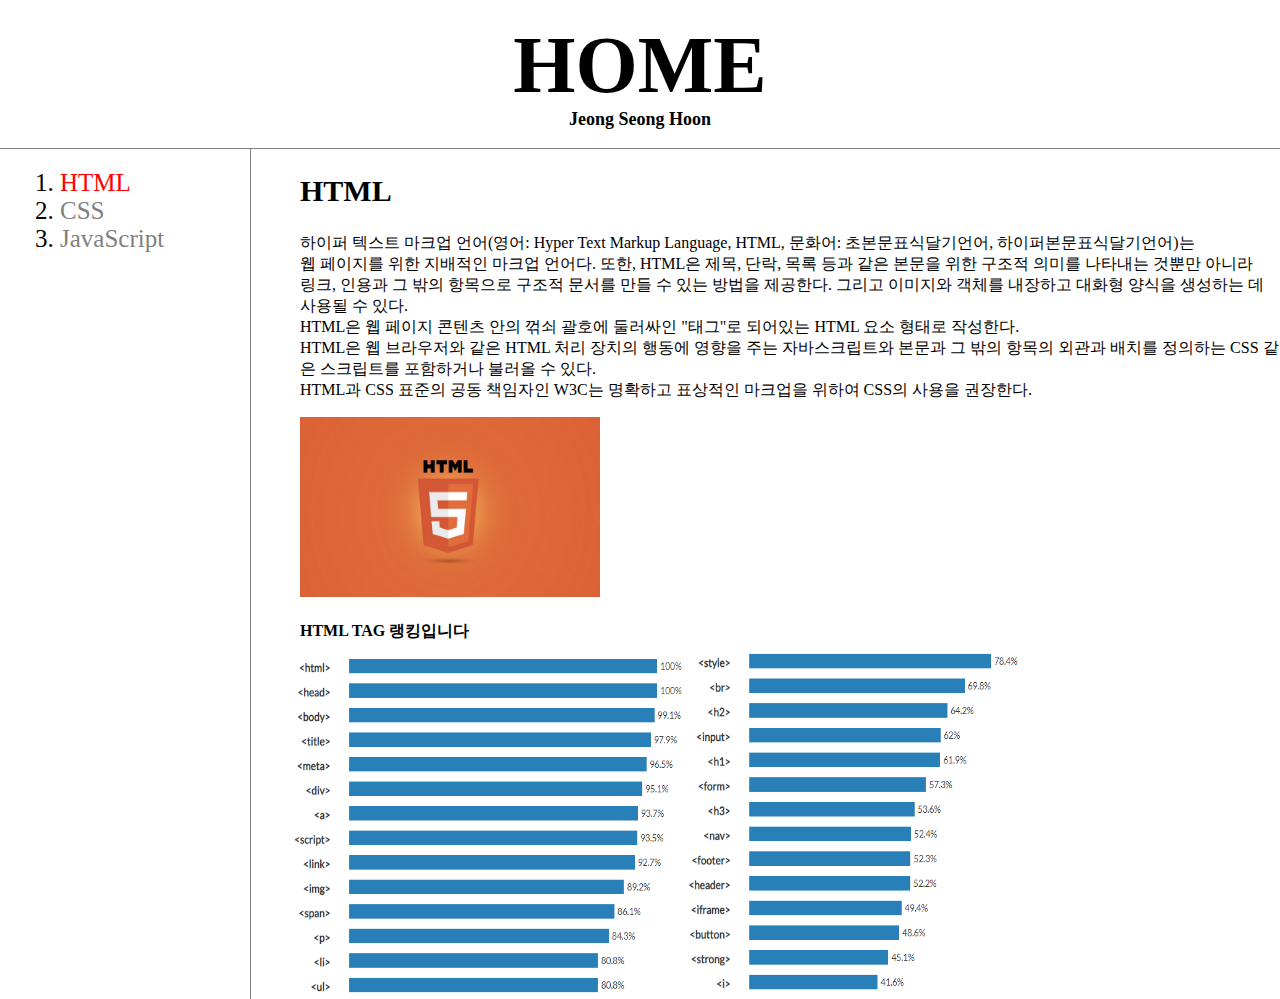
==== 2.html.html @ e3c78c3a "Add files via upload" ====
<!doctype html>
<html>
<head>
  <title>web-html</title>
  <meta charset="utf-8">

  <link rel="stylesheet" href="a.style.css">

</head>
<body>
  <h1><a href="index.html">HOME</a>
    <div id="Name"> <p> Jeong Seong Hoon </p> </div> </a>
  </h1>
  
  <div id="grid">
  <ol>
    <li><a href="2.html.html"     class="saw" id="active">HTML</a></li>
    <li><a href="3.CSS.html" class="saw">CSS</a></li>
    <li><a href="4.Java.html"class="saw">JavaScript</a></li>
  </ol>
  
    <div>
    <h2>HTML</h2>
    <p>하이퍼 텍스트 마크업 언어(영어: Hyper Text Markup Language, HTML, 문화어: 초본문표식달기언어, 하이퍼본문표식달기언어)는<br>
      웹 페이지를 위한 지배적인 마크업 언어다. 또한, HTML은 제목, 단락, 목록 등과 같은 본문을 위한 구조적 의미를 나타내는 것뿐만 아니라<br>
      링크, 인용과 그 밖의 항목으로 구조적 문서를 만들 수 있는 방법을 제공한다. 그리고 이미지와 객체를 내장하고 대화형 양식을 생성하는 데 사용될 수 있다.<br>
      HTML은 웹 페이지 콘텐츠 안의 꺾쇠 괄호에 둘러싸인 "태그"로 되어있는 HTML 요소 형태로 작성한다.<br>
      HTML은 웹 브라우저와 같은 HTML 처리 장치의 행동에 영향을 주는 자바스크립트와 본문과 그 밖의 항목의 외관과 배치를 정의하는 CSS 같은 스크립트를 포함하거나 불러올 수 있다.<br>
      HTML과 CSS 표준의 공동 책임자인 W3C는 명확하고 표상적인 마크업을 위하여 CSS의 사용을 권장한다.</p>
      <img src="html.png" width="300px" height="180px">
      <p><strong><p style="margin-top:20px;"><a href="https://www.advancedwebranking.com/seo/html-study/"target="_blank"title="HTML TAG RANKING">HTML TAG 랭킹입니다</a></strong></p>
    
      <div id = "grid2">
        <img src="HTML Ranking1.png" width="400px" height="350px">
        <img src="HTML Ranking2.png" width="400px" height="350px">
        </div>
    
    </div>
    
  </div>



</body>
</html>
---- a.style.css ----
#active {
    color:red;
}
a {
color:black;
text-decoration: none;
}
.saw {
color:gray;
}
h1 {
font-size: 80px;
text-align: center;
}


body{
  margin          : 0px;
}
#Name{
  font-size       : 18px;
  margin          : -20px;
}
a{
  color           :black;
  text-decoration : none;
}
h1{
  font-size       : 80px;
  text-align      : center;
  border-bottom   : 1px solid gray;
  margin          : 0px;
  padding         : 20px;
}

#grid ol{
  font-size       : 25px;
  border-right    : 1px solid gray;
  width           : 170px;
  margin          : 0px;
  margin-left     : 40px;
  padding         : 20px;
}
h2{
  font-size       : 30px;

}
#grid{
  display               : grid;
  grid-template-rows    : 850px;
  grid-template-columns : 300px 1fr
}
#grid2{
  display               : grid;
  margin-top            : -10px;
  margin-left           : -12px;
  grid-template-columns : 400px 500px
}
#HTML_TAG{
  margin-right          : 100px;
}



@media(max-width:800px){
  #grid{
    display : block;
  }
  #grid ol{
  border-right    : 0px solid gray;
  
  }
  #grid2{
    display : block;
  }
}
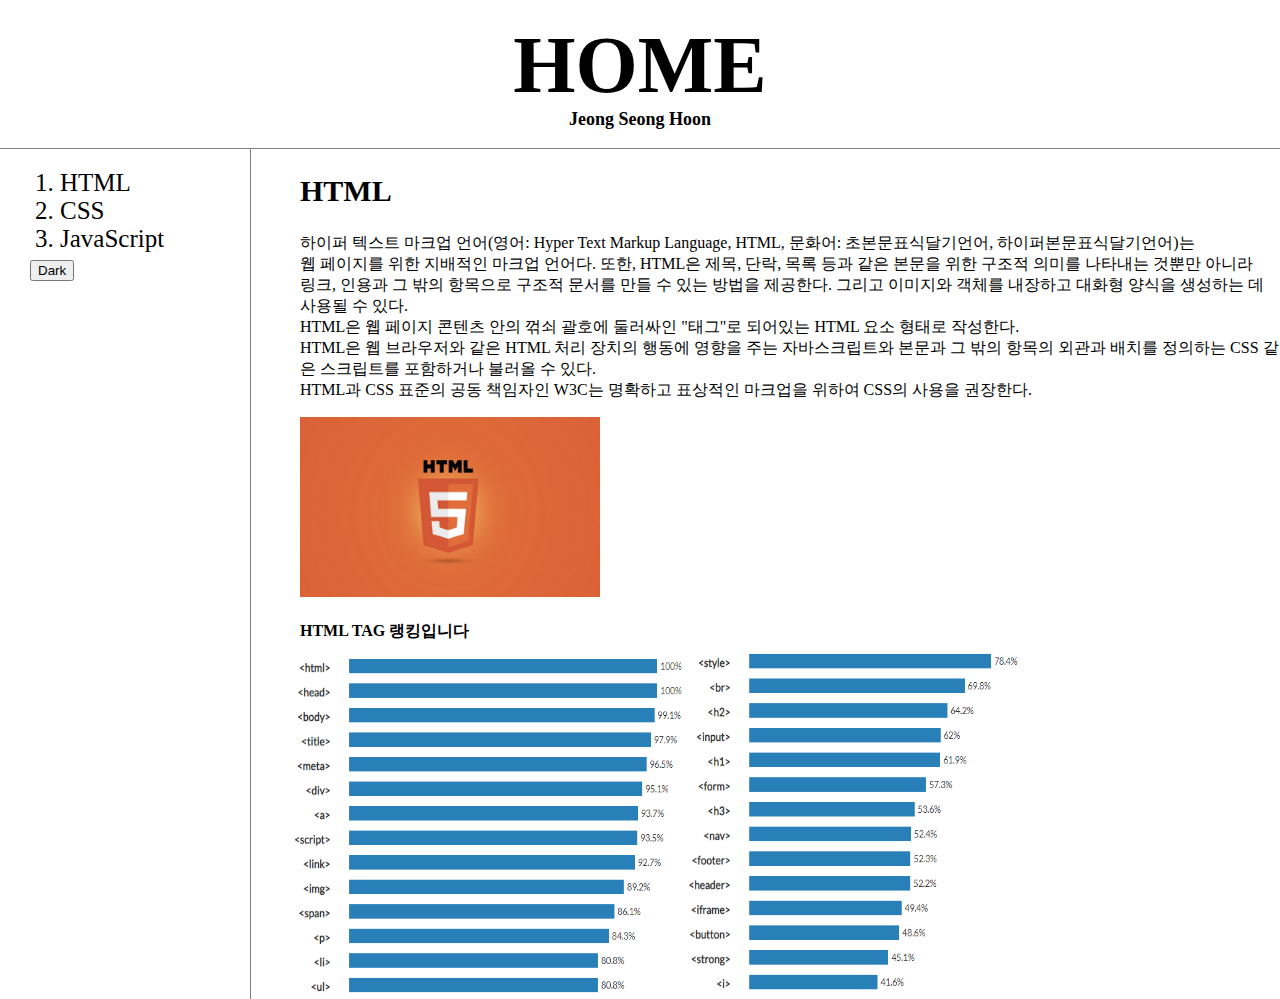
==== commit 965070b3: "Add files via upload" ====
--- a/2.html.html
+++ b/2.html.html
@@ -9,14 +9,48 @@
 </head>
 <body>
   <h1><a href="index.html">HOME</a>
-    <div id="Name"> <p> Jeong Seong Hoon </p> </div> </a>
-  </h1>
+    <a href="index.html"><div id="Name"> <p> Jeong Seong Hoon </p> </div> </a>
+</h1>
   
   <div id="grid">
   <ol>
     <li><a href="2.html.html"     class="saw" id="active">HTML</a></li>
     <li><a href="3.CSS.html" class="saw">CSS</a></li>
     <li><a href="4.Java.html"class="saw">JavaScript</a></li>
+
+    <div id="onclick">
+      <input id="Dark_Light" type="button" value="Dark" onclick="
+        var body   = document.querySelector    ('body'  );        
+        var a_list = document.querySelectorAll ('a'     );
+        
+        if(this.value === 'Dark'){
+          body.style.backgroundColor     = 'black';
+          body.style.color               = 'white';   
+
+          var i = 0;
+            while(i < a_list.length){
+              console.log(a_list[i]);
+              a_list[i].style.color      = 'white';
+              i = i + 1;
+            }       
+          this.value                     = 'Light';
+        }
+         
+        else {
+          body.style.backgroundColor     = 'white';
+          body.style.color               = 'black';  
+
+          var i = 0;
+            while(i < a_list.length){
+              console.log(a_list[i]);
+              a_list[i].style.color      = 'black';
+              i = i + 1;
+            }                         
+          this.value                     = 'Dark';
+        }
+        ">
+        </div>
+
   </ol>
   
     <div>
--- a/a.style.css
+++ b/a.style.css
@@ -1,13 +1,14 @@
 
-#active {
-    color:red;
-}
+
+a:hover {
+  color : red;
+}  
+
 a {
 color:black;
 text-decoration: none;
-}
-.saw {
-color:gray;
+
+
 }
 h1 {
 font-size: 80px;
@@ -61,17 +62,20 @@
   margin-right          : 100px;
 }
 
-
+#onclick{
+  margin-left    : -30px;
+}
 
 @media(max-width:800px){
   #grid{
-    display : block;
+    display      : block;
+    margin-left  : 20px;
   }
   #grid ol{
-  border-right    : 0px solid gray;
-  
+    border-right : 0px solid gray;
+    padding-left : 0px;
   }
   #grid2{
-    display : block;
+    display      : block;
   }
 }
